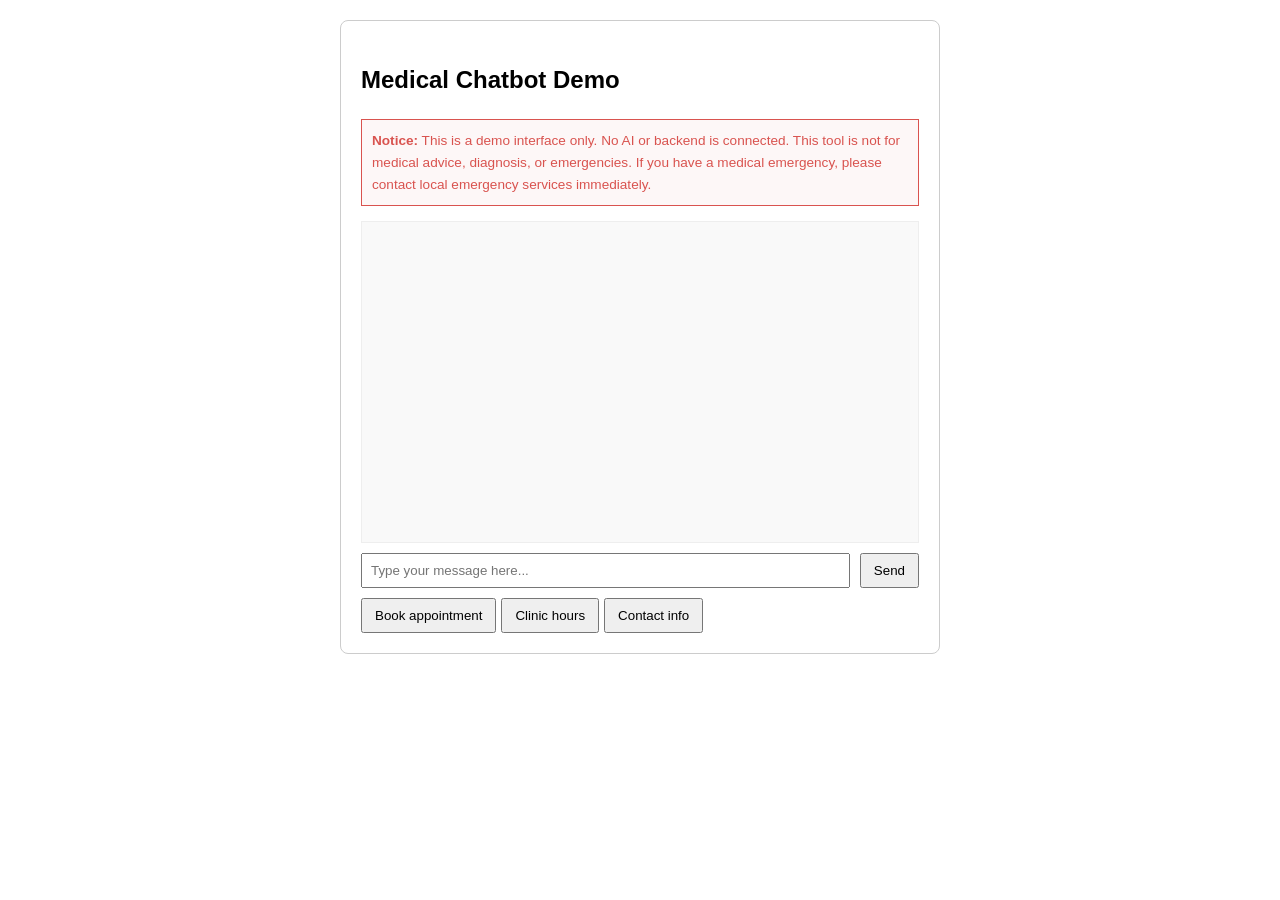
==== index.html @ 3a051529 "Apply reviewed application changes" ====
<!DOCTYPE html>
<html lang="en">
<head>
    <meta charset="UTF-8">
    <meta name="viewport" content="width=device-width, initial-scale=1.0">
    <title>Medical Chatbot Demo</title>
    <style>
        body { font-family: sans-serif; line-height: 1.6; max-width: 600px; margin: 20px auto; padding: 0 20px; }
        #chat-container { border: 1px solid #ccc; padding: 20px; border-radius: 8px; }
        #messages { height: 300px; overflow-y: auto; border: 1px solid #eee; margin-bottom: 10px; padding: 10px; background: #f9f9f9; }
        .disclaimer { font-size: 0.85em; color: #d9534f; background: #fdf7f7; padding: 10px; border: 1px solid #d9534f; margin-bottom: 15px; }
        .input-area { display: flex; gap: 10px; }
        input { flex-grow: 1; padding: 8px; }
        .prompts { margin-top: 10px; display: flex; gap: 5px; flex-wrap: wrap; }
        button { padding: 8px 12px; cursor: pointer; }
    </style>
</head>
<body>

    <div id="chat-container">
        <h2>Medical Chatbot Demo</h2>
        <div class="disclaimer">
            <strong>Notice:</strong> This is a demo interface only. No AI or backend is connected. 
            This tool is not for medical advice, diagnosis, or emergencies. If you have a medical emergency, please contact local emergency services immediately.
        </div>
        
        <div id="messages"></div>
        
        <div class="input-area">
            <input type="text" id="userInput" placeholder="Type your message here..." aria-label="Chat input">
            <button onclick="sendMessage()">Send</button>
        </div>

        <div class="prompts">
            <button onclick="setPrompt('How do I book an appointment?')">Book appointment</button>
            <button onclick="setPrompt('What are the clinic hours?')">Clinic hours</button>
            <button onclick="setPrompt('How can I contact the clinic?')">Contact info</button>
        </div>
    </div>

    <script>
        function setPrompt(text) {
            document.getElementById('userInput').value = text;
        }

        function sendMessage() {
            const input = document.getElementById('userInput');
            const messages = document.getElementById('messages');
            if (!input.value.trim()) return;

            // Display user message
            const userDiv = document.createElement('div');
            userDiv.textContent = "You: " + input.value;
            messages.appendChild(userDiv);

            // Display demo notice
            const botDiv = document.createElement('div');
            botDiv.style.color = "blue";
            botDiv.textContent = "Bot: This is a demo interface. No backend is connected, and no data is being processed.";
            messages.appendChild(botDiv);

            input.value = '';
            messages.scrollTop = messages.scrollHeight;
        }
    </script>
</body>
</html>
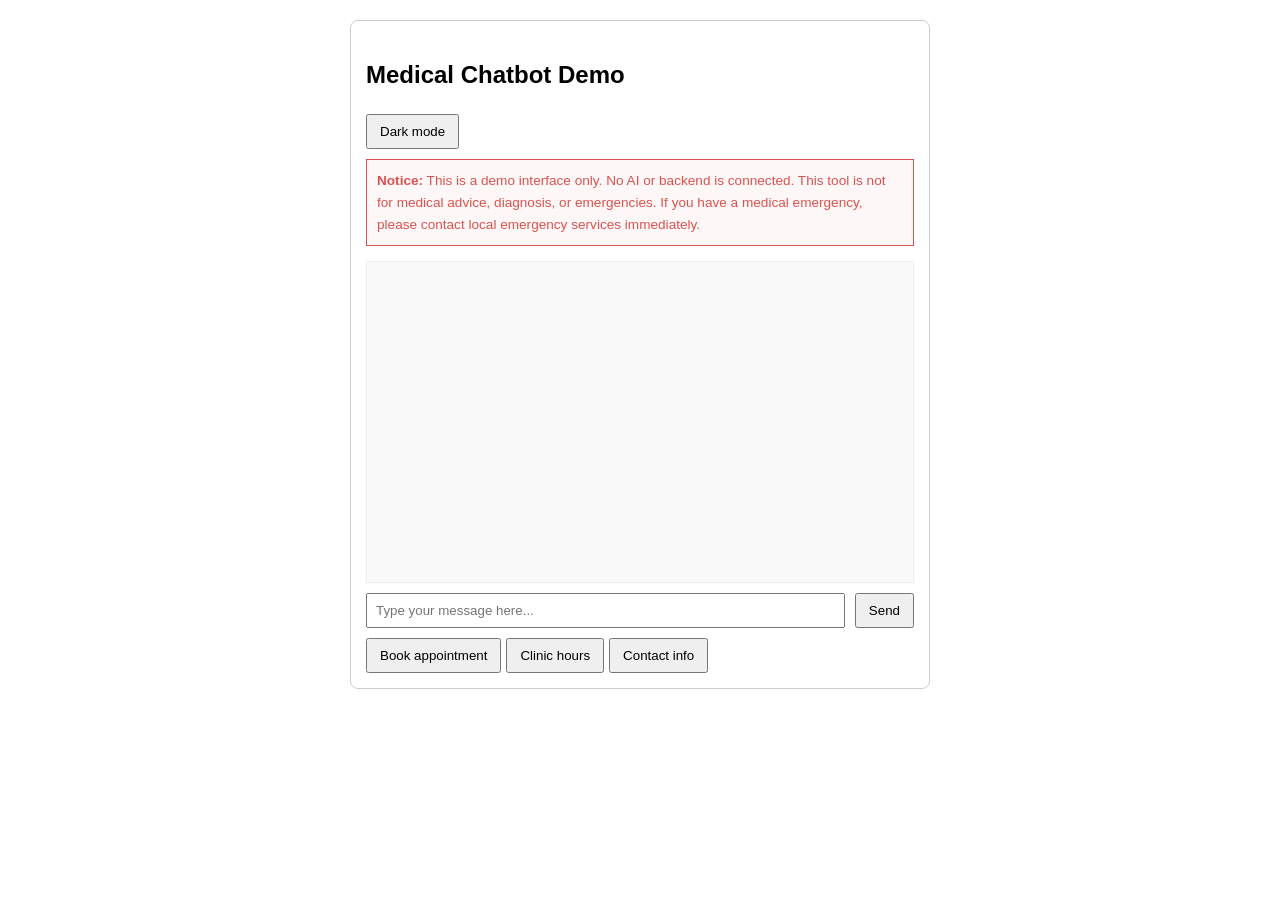
==== commit ab9ffbc7: "Add a dark mode toggle to the chatbot page Generated and reviewed by Multi_Agent_System." ====
--- a/index.html
+++ b/index.html
@@ -4,21 +4,13 @@
     <meta charset="UTF-8">
     <meta name="viewport" content="width=device-width, initial-scale=1.0">
     <title>Medical Chatbot Demo</title>
-    <style>
-        body { font-family: sans-serif; line-height: 1.6; max-width: 600px; margin: 20px auto; padding: 0 20px; }
-        #chat-container { border: 1px solid #ccc; padding: 20px; border-radius: 8px; }
-        #messages { height: 300px; overflow-y: auto; border: 1px solid #eee; margin-bottom: 10px; padding: 10px; background: #f9f9f9; }
-        .disclaimer { font-size: 0.85em; color: #d9534f; background: #fdf7f7; padding: 10px; border: 1px solid #d9534f; margin-bottom: 15px; }
-        .input-area { display: flex; gap: 10px; }
-        input { flex-grow: 1; padding: 8px; }
-        .prompts { margin-top: 10px; display: flex; gap: 5px; flex-wrap: wrap; }
-        button { padding: 8px 12px; cursor: pointer; }
-    </style>
+    <link rel="stylesheet" href="styles.css">
 </head>
 <body>
 
     <div id="chat-container">
         <h2>Medical Chatbot Demo</h2>
+        <button type="button" id="themeToggle" aria-pressed="false" onclick="toggleTheme()">Dark mode</button>
         <div class="disclaimer">
             <strong>Notice:</strong> This is a demo interface only. No AI or backend is connected. 
             This tool is not for medical advice, diagnosis, or emergencies. If you have a medical emergency, please contact local emergency services immediately.
@@ -38,30 +30,6 @@
         </div>
     </div>
 
-    <script>
-        function setPrompt(text) {
-            document.getElementById('userInput').value = text;
-        }
-
-        function sendMessage() {
-            const input = document.getElementById('userInput');
-            const messages = document.getElementById('messages');
-            if (!input.value.trim()) return;
-
-            // Display user message
-            const userDiv = document.createElement('div');
-            userDiv.textContent = "You: " + input.value;
-            messages.appendChild(userDiv);
-
-            // Display demo notice
-            const botDiv = document.createElement('div');
-            botDiv.style.color = "blue";
-            botDiv.textContent = "Bot: This is a demo interface. No backend is connected, and no data is being processed.";
-            messages.appendChild(botDiv);
-
-            input.value = '';
-            messages.scrollTop = messages.scrollHeight;
-        }
-    </script>
+    <script src="app.js"></script>
 </body>
 </html>
--- a/styles.css
+++ b/styles.css
@@ -0,0 +1,132 @@
+body { 
+    font-family: sans-serif; 
+    line-height: 1.6; 
+    max-width: 600px; 
+    width: 95%; 
+    margin: 20px auto; 
+    padding: 0 10px; 
+    box-sizing: border-box;
+}
+
+#chat-container { 
+    border: 1px solid #ccc; 
+    padding: 15px; 
+    border-radius: 8px; 
+    width: 100%;
+    box-sizing: border-box;
+}
+
+#messages { 
+    height: 300px; 
+    overflow-y: auto; 
+    border: 1px solid #eee; 
+    margin-bottom: 10px; 
+    padding: 10px; 
+    background: #f9f9f9; 
+}
+
+.disclaimer { 
+    font-size: 0.85em; 
+    color: #d9534f; 
+    background: #fdf7f7; 
+    padding: 10px; 
+    border: 1px solid #d9534f; 
+    margin-bottom: 15px; 
+}
+
+.input-area { 
+    display: flex; 
+    gap: 10px; 
+}
+
+input { 
+    flex-grow: 1; 
+    padding: 8px; 
+    min-width: 0; /* Allows input to shrink below its content size */
+}
+
+.prompts { 
+    margin-top: 10px; 
+    display: flex; 
+    gap: 5px; 
+    flex-wrap: wrap; 
+}
+
+button { 
+    padding: 8px 12px; 
+    cursor: pointer; 
+}
+
+.bot-reply { color: blue; }
+
+/* Theme toggle */
+#themeToggle {
+    margin-bottom: 10px;
+}
+
+#themeToggle:focus-visible {
+    outline: 3px solid #005fcc;
+    outline-offset: 2px;
+}
+
+/* Dark theme (applied when <body> has the "dark-mode" class) */
+body.dark-mode {
+    background: #121212;
+    color: #e8e8e8;
+}
+
+body.dark-mode #chat-container {
+    background: #1e1e1e;
+    color: #e8e8e8;
+    border-color: #444;
+}
+
+body.dark-mode #messages {
+    background: #2a2a2a;
+    color: #e8e8e8;
+    border-color: #3a3a3a;
+}
+
+body.dark-mode .disclaimer {
+    color: #ff9b97;
+    background: #3a1f1f;
+    border-color: #e06c68;
+}
+
+body.dark-mode .bot-reply {
+    color: #8ab4f8;
+}
+
+body.dark-mode input {
+    background: #2a2a2a;
+    color: #e8e8e8;
+    border: 1px solid #666;
+}
+
+body.dark-mode input::placeholder {
+    color: #b0b0b0;
+}
+
+body.dark-mode button {
+    background: #333;
+    color: #e8e8e8;
+    border: 1px solid #666;
+}
+
+body.dark-mode button:hover {
+    background: #444;
+}
+
+body.dark-mode #themeToggle:focus-visible {
+    outline: 3px solid #ffd166;
+    outline-offset: 2px;
+}
+
+@media (max-width: 480px) {
+    .input-area {
+        flex-direction: column;
+    }
+    button {
+        width: 100%;
+    }
+}
